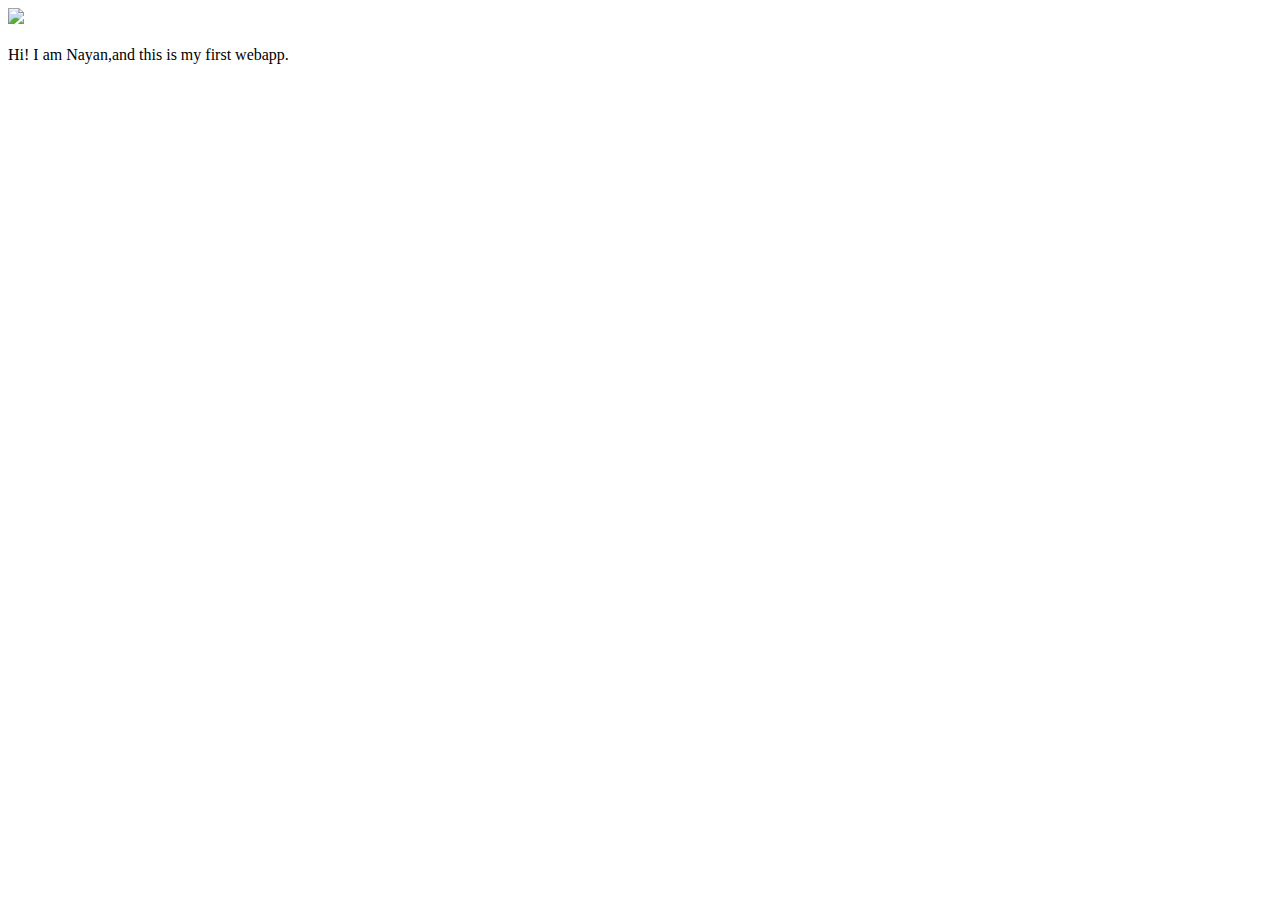
==== ui/index.html @ 2fb87478 "[imad-console] Updates ui/index.html" ====
<!doctype html>
<html>
    <head>
        <link href="/ui/style.css" rel="stylesheet" />
    </head>
    <body>
        <div class="center">
            <img src="/ui/madi.png" class="img-medium"/>
        </div>
        <br>
        <div class="center text-big bold">
            Hi! I am Nayan,and this is my first webapp.
        </div>
        <script type="text/javascript" src="/ui/main.js">
        </script>
    </body>
</html>
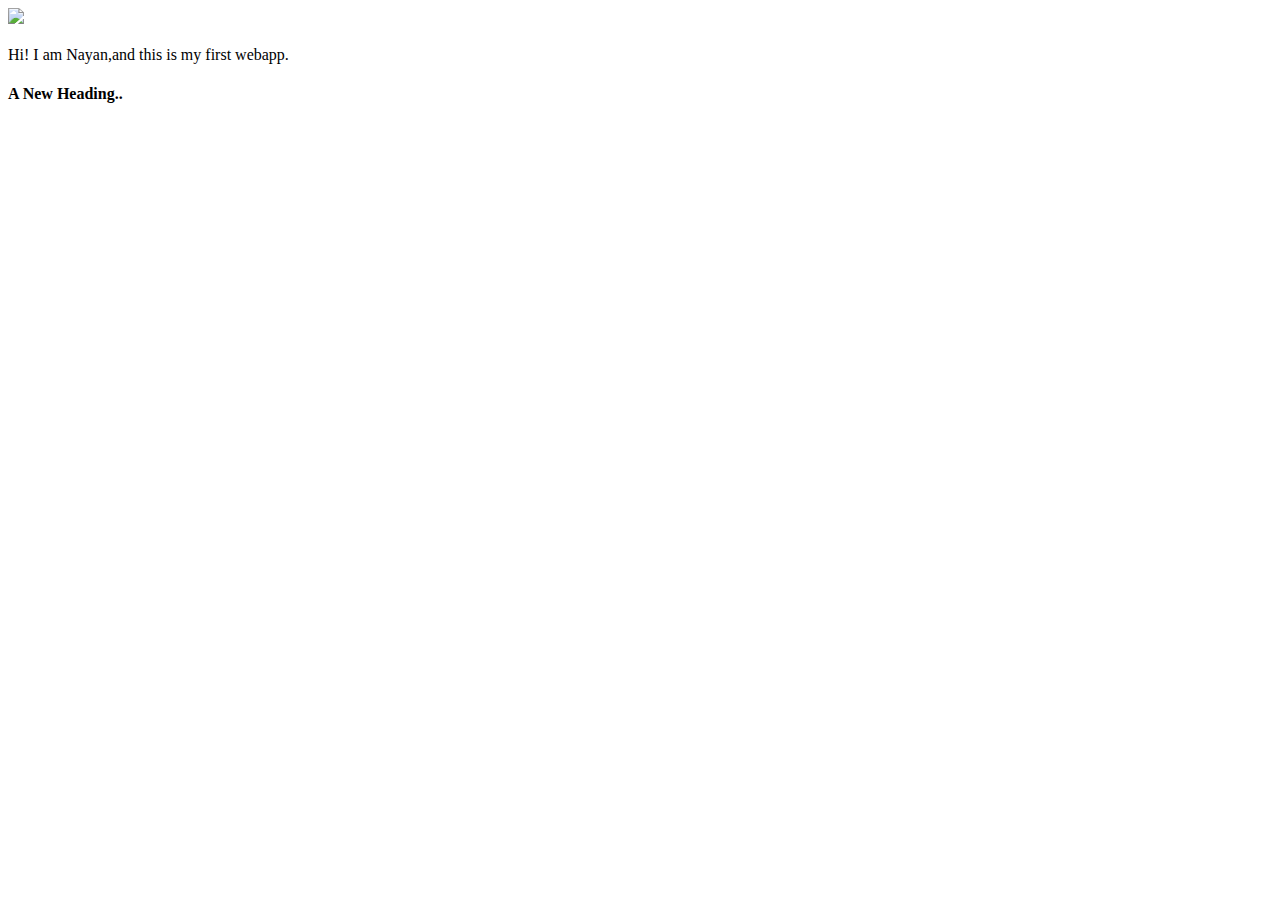
==== commit 027603ff: "[imad-console] Updates ui/index.html" ====
--- a/ui/index.html
+++ b/ui/index.html
@@ -10,6 +10,9 @@
         <br>
         <div class="center text-big bold">
             Hi! I am Nayan,and this is my first webapp.
+            <h4>
+                A New Heading..
+                </h4>
         </div>
         <script type="text/javascript" src="/ui/main.js">
         </script>
